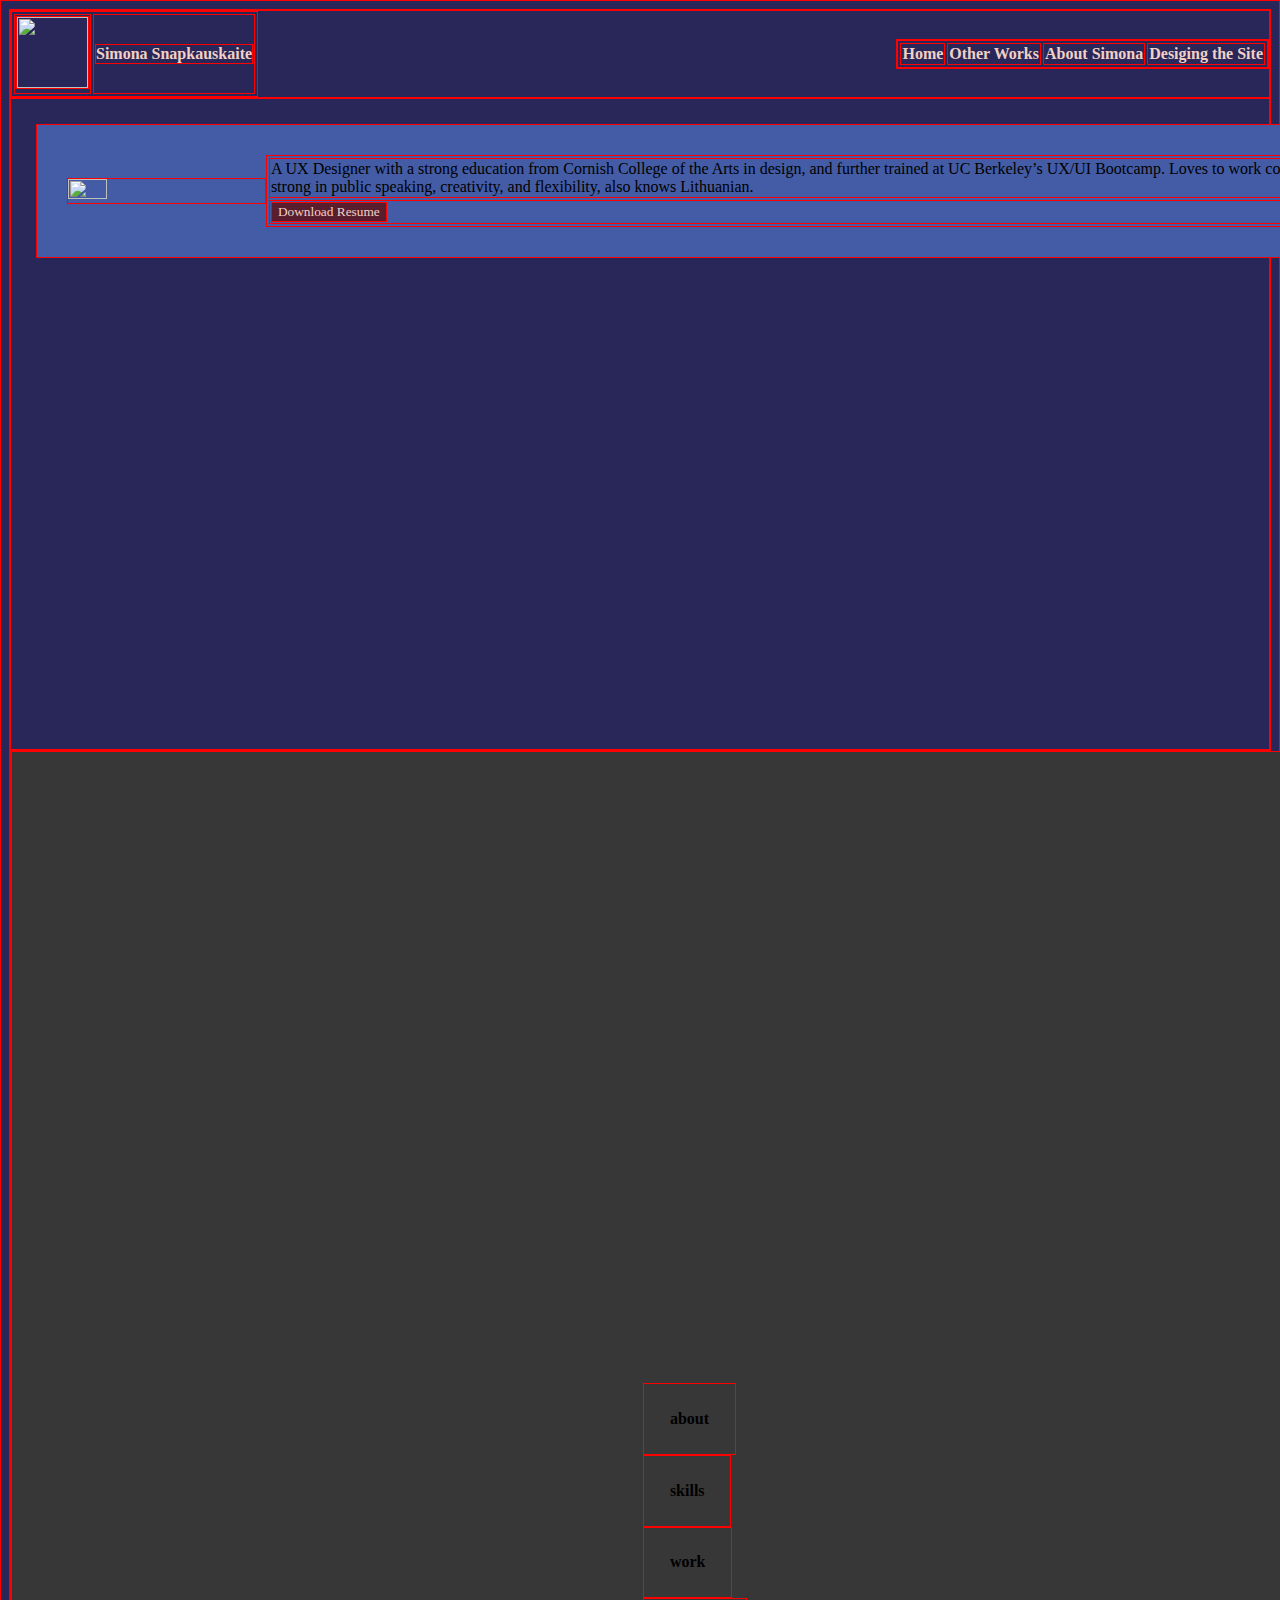
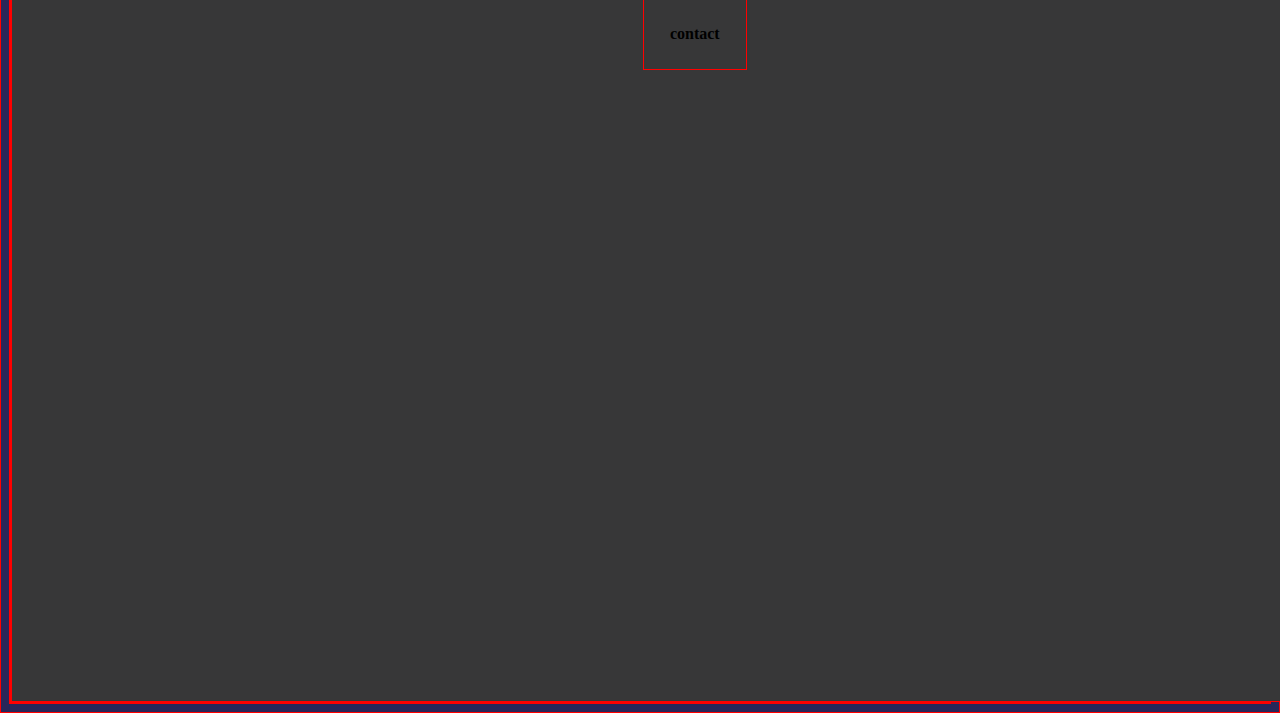
==== code/index.html @ 38efd3d7 "work on adapting code to my style" ====
<!-- This is the code that I have adapted to fit 
    what i want in terms of organization -->
<!DOCTYPE html>
<html lang="en">
<head>
    <meta charset="UTF-8">
    <meta name="viewport" content="width=device-width, initial-scale=1.0">
    <title>Document</title>
    <link rel="stylesheet" type="text/css" href="css/style.css">
</head>
<body>
    <header class="nav inline-block">
        <table>
            <th> <img src="../code/images/logo.png"></th>
            <th><p>Simona Snapkauskaite</p></th>
        </table>

        <nav class="tab inline-block">
            <table>
                <th>Home</th>
                <th>Other Works</th>
                <th>About Simona</th>
                <th>Desiging the Site</th>
            </table>
        </nav>
    </header>

    <section class="herolmg">
        <div class="content">
            <img src="../code/images/20191228_113821.jpg">
            <table>
                <tr>
                    <td>A UX Designer with a strong education from Cornish College of the Arts in design, and further trained at UC Berkeley’s UX/UI Bootcamp. Loves to work collaboratively and is strong in public speaking, creativity, and flexibility, also knows Lithuanian.</td>
                </tr>
                <tr>
                    <td><button>Download Resume</button></td>
                </tr>
            </table>
        </div>
    </section>

    <footer>
        <table>
            <th>about</th>
            <th>skills</th>
            <th>work</th>
            <th>contact</th>            
        </table>
    </footer>
    
</body>
</html>
---- code/css/style.css ----
* {border:1px solid red}
/* Page style */
body {
    background-color: #292759;
}
/* Header */
.inline-block {
    display: flex;
    align-items: center;
    font-family: Garamond;
    color: #F2D0C4;
    justify-content: space-between;
}

.nav img {
    width:71px;
    height: 71px;
}

/* Section */
.herolmg {
    height: 600px;
    padding: 25px
}

.content {
    display: flex;
    align-items: center;
    justify-content: space-between;
    background-color: #445CA6;
    width: 1370px;
    margin: 0 auto;
    padding: 30px
}

.content img{
    height: 20%;
    width: 20%;
}

.content p {
    width: 450px;
}

.content button {
    background-color: #591E2E;
    font-family: Garamond;
    color: #F2D0C4
}
/* Footer */
footer table {
    background-color: #373738;
    padding: 50%;
}

footer th {
    display: inline-block;
    vertical-align: top;
    padding: 50%;
}
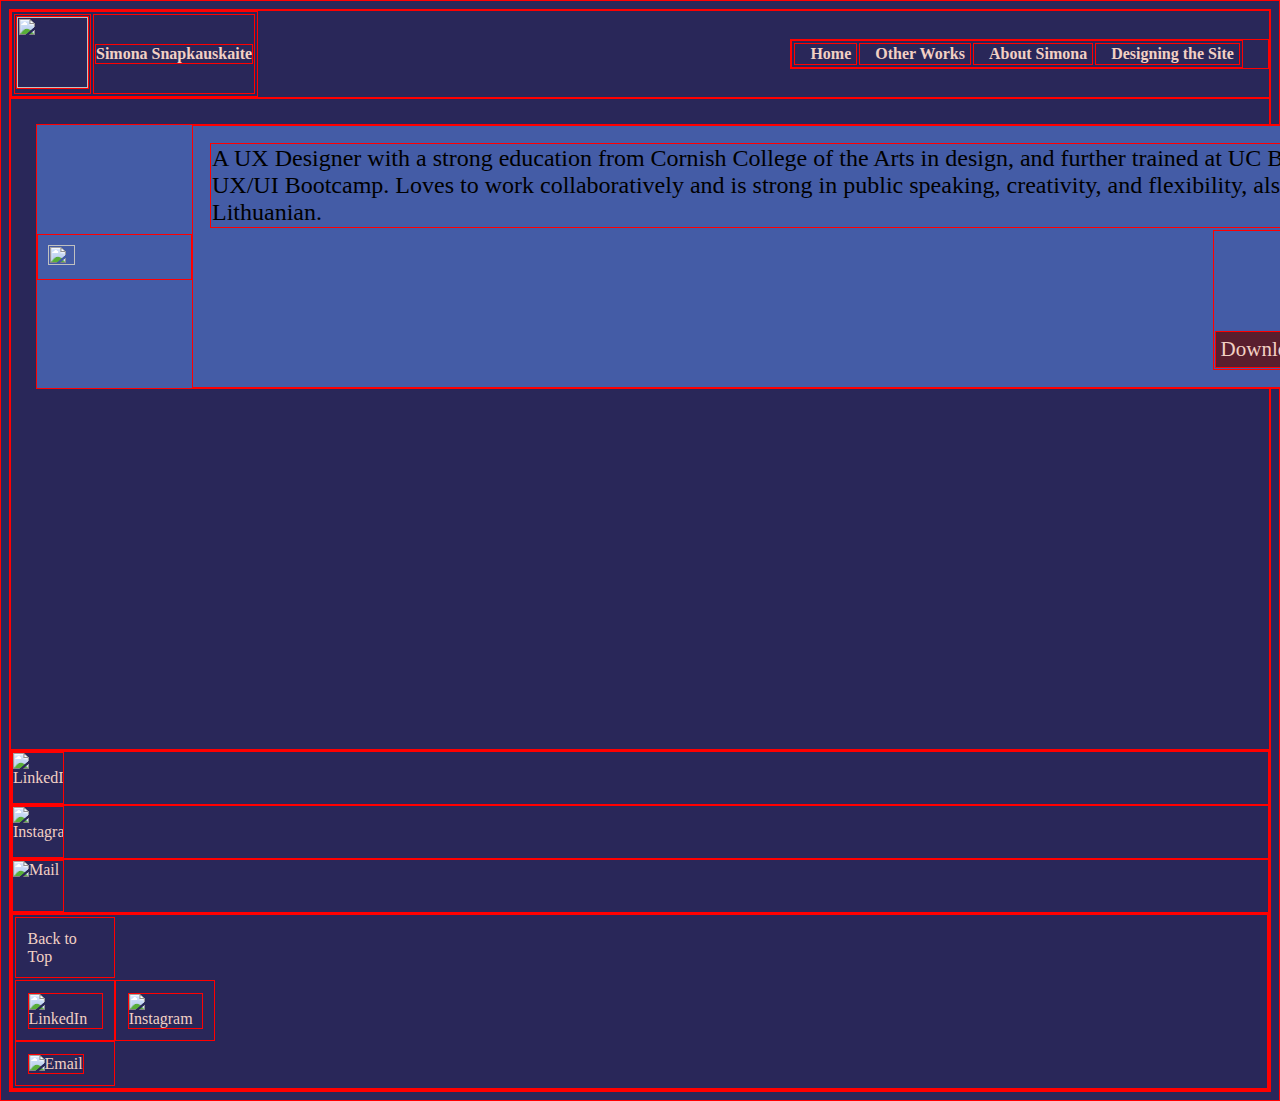
==== commit 26ab01db: "troubleshooting footer" ====
--- a/code/index.html
+++ b/code/index.html
@@ -11,7 +11,7 @@
 <body>
     <header class="nav inline-block">
         <table>
-            <th> <img src="../code/images/logo.png"></th>
+            <th><img src="../code/images/logo.png"></th>
             <th><p>Simona Snapkauskaite</p></th>
         </table>
 
@@ -20,7 +20,7 @@
                 <th>Home</th>
                 <th>Other Works</th>
                 <th>About Simona</th>
-                <th>Desiging the Site</th>
+                <th>Designing the Site</th>
             </table>
         </nav>
     </header>
@@ -28,23 +28,39 @@
     <section class="herolmg">
         <div class="content">
             <img src="../code/images/20191228_113821.jpg">
-            <table>
+            <table class="around">
                 <tr>
-                    <td>A UX Designer with a strong education from Cornish College of the Arts in design, and further trained at UC Berkeley’s UX/UI Bootcamp. Loves to work collaboratively and is strong in public speaking, creativity, and flexibility, also knows Lithuanian.</td>
+                    <td class="about">A UX Designer with a strong education from Cornish College of the Arts in design, and further trained at UC Berkeley’s UX/UI Bootcamp. Loves to work collaboratively and is strong in public speaking, creativity, and flexibility, also knows Lithuanian.</td>
                 </tr>
                 <tr>
-                    <td><button>Download Resume</button></td>
+                    <td class="buttin"><button>Download Resume</button></td>
                 </tr>
             </table>
         </div>
     </section>
 
-    <footer>
+    <footer class="long">
+        <div class="inline-block">
+            <img src="../code/images/linkedin 1.png" alt="LinkedIn">
+        </div>
+
+        <div class="inline-block">
+            <img src="../code/images/instagram 1.png" alt="Instagram">
+        </div>
+
+        <div class="inline-block">
+            <img src="../code/images/mail 1.png" alt="Mail">
+        </div>
+        
         <table>
-            <th>about</th>
-            <th>skills</th>
-            <th>work</th>
-            <th>contact</th>            
+            <tr>
+                <td>Back to Top</td>
+            </tr>
+            <tr>
+                <td><img src="../code/images/linkedin 1.png" alt="LinkedIn"></td>
+                <td><img src="../code/images/instagram 1.png" alt="Instagram"></td>
+                <td><img src="../code/images/mail 1.png" alt="Email"></td>
+            </tr>      
         </table>
     </footer>
     
--- a/code/css/style.css
+++ b/code/css/style.css
@@ -10,6 +10,15 @@
     font-family: Garamond;
     color: #F2D0C4;
     justify-content: space-between;
+}
+
+.tab {
+    padding-right: 2%;
+}
+
+.tab th {
+    padding-left: 15px;
+    padding-right: 5px;
 }
 
 .nav img {
@@ -26,35 +35,61 @@
 .content {
     display: flex;
     align-items: center;
-    justify-content: space-between;
+    justify-content: center;
     background-color: #445CA6;
     width: 1370px;
     margin: 0 auto;
-    padding: 30px
 }
 
 .content img{
     height: 20%;
     width: 20%;
+    padding: 10px;
 }
 
-.content p {
-    width: 450px;
+.around {
+    padding: 15px;
 }
 
-.content button {
+.about {
+    font-family: Garamond;
+    font-size: 24px;
+}
+
+.buttin {
+    float: right;
+    padding-top: 100px;
+}
+
+button {
+    padding: 5px;
     background-color: #591E2E;
     font-family: Garamond;
-    color: #F2D0C4
+    font-size: 21px;
+    color: #F2D0C4;
 }
+
 /* Footer */
 footer table {
-    background-color: #373738;
-    padding: 50%;
+    display: grid;
+    grid-template-columns: 3;
+
 }
 
-footer th {
+footer img{
+    height: 50px;
+    width: 50px;
+}
+
+footer tr {
+    width: 300px;
+}
+
+footer td {
     display: inline-block;
     vertical-align: top;
-    padding: 50%;
+    padding: 5%;
+    font-family: Garamond;
+    color: #F2D0C4;
+    width: 75px;
 }